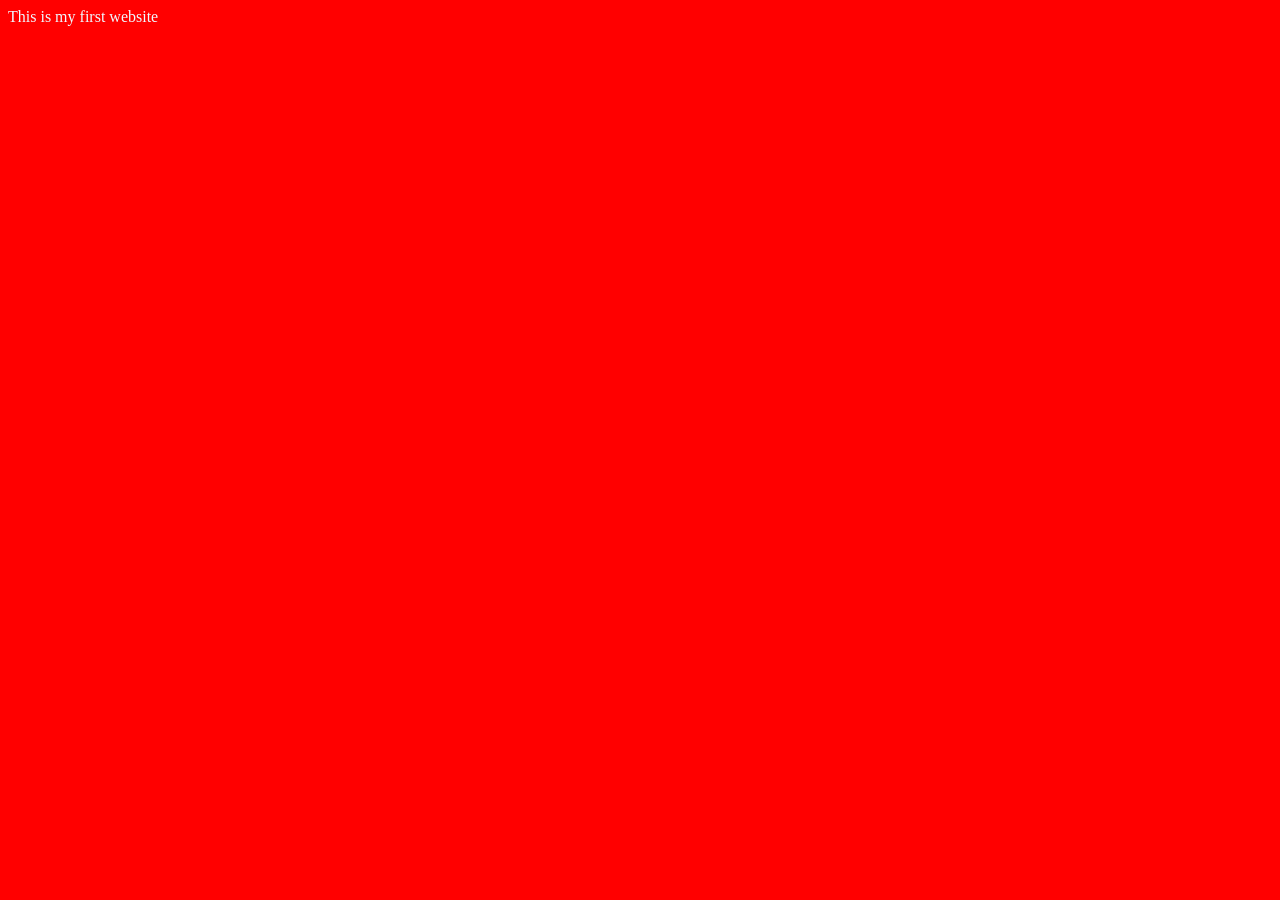
==== index.html @ 62a7deca "Add files via upload" ====
<!DOCTYPE html>
<html lang="en">
<head>
    <meta charset="UTF-8">
    <meta name="viewport" content="width=device-width, initial-scale=1.0">
    <title>Sigma Web Development Course</title>
    <link rel="stylesheet" href="style.css"
</head>
<body>

    This is my first website
    <script src="script.js"></script>

</body>
</html>
---- style.css ----
body{
    background-color: red;
    color:aliceblue;
}
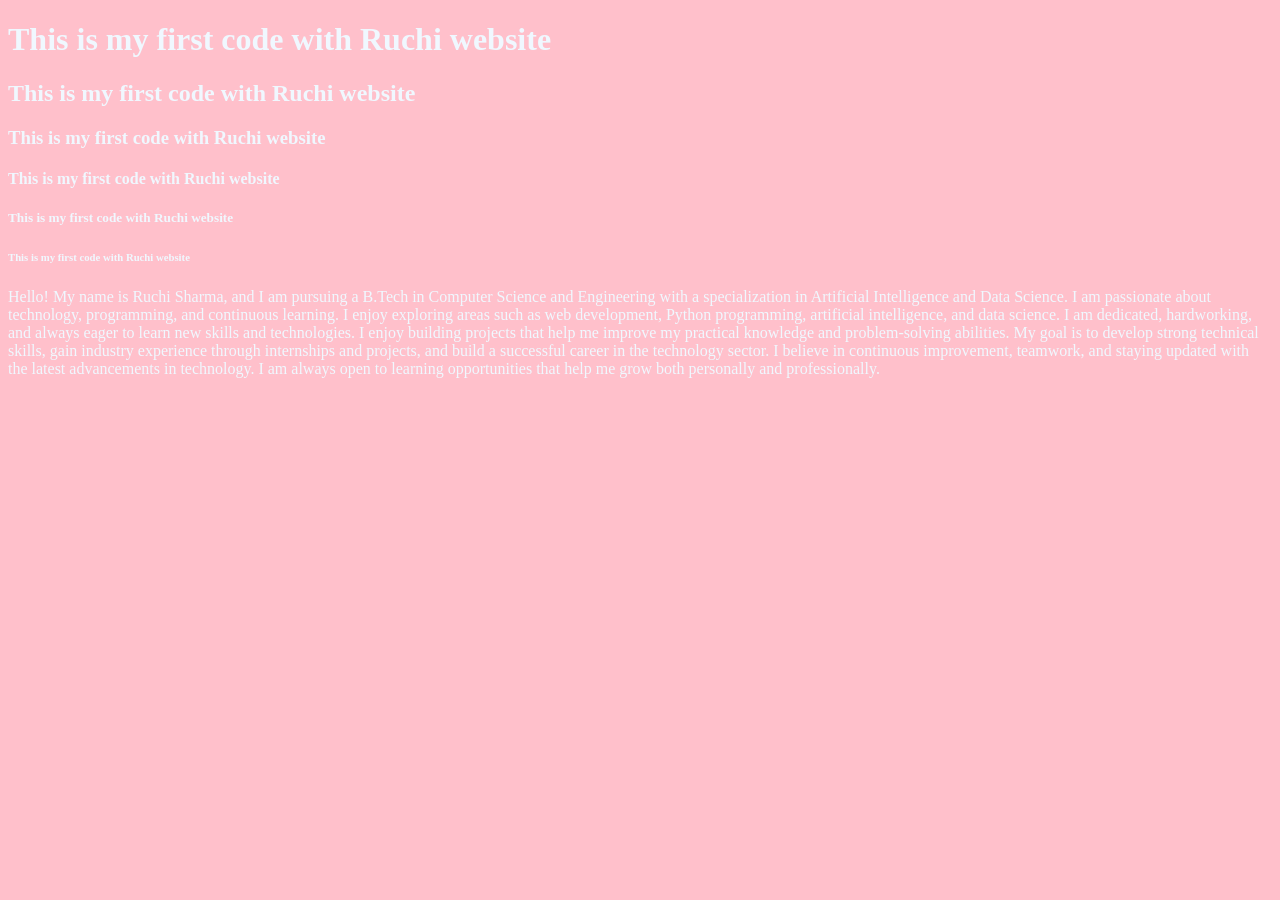
==== commit 750ddbec: "Add files via upload" ====
--- a/index.html
+++ b/index.html
@@ -3,13 +3,21 @@
 <head>
     <meta charset="UTF-8">
     <meta name="viewport" content="width=device-width, initial-scale=1.0">
-    <title>Sigma Web Development Course</title>
+    <title>My Bookmarks - CodeWithHarry</title>
     <link rel="stylesheet" href="style.css"
 </head>
 <body>
 
-    This is my first website
+    <h1>This is my first code with Ruchi website</h1>
+    <h2>This is my first code with Ruchi website</h2>
+    <h3>This is my first code with Ruchi website</h3>
+    <h4>This is my first code with Ruchi website</h4>
+    <h5>This is my first code with Ruchi website</h5>
+    <h6>This is my first code with Ruchi website</h6>
     <script src="script.js"></script>
-
+    <p>Hello! My name is Ruchi Sharma, and I am pursuing a B.Tech in Computer Science and Engineering with a specialization in Artificial Intelligence and Data Science. I am passionate about technology, programming, and continuous learning. I enjoy exploring areas such as web development, Python programming, artificial intelligence, and data science.
+I am dedicated, hardworking, and always eager to learn new skills and technologies. I enjoy building projects that help me improve my practical knowledge and problem-solving abilities. My goal is to develop strong technical skills, gain industry experience through internships and projects, and build a successful career in the technology sector.
+I believe in continuous improvement, teamwork, and staying updated with the latest advancements in technology. I am always open to learning opportunities that help me grow both personally and professionally.
+</p>
 </body>
 </html>
--- a/style.css
+++ b/style.css
@@ -1,4 +1,4 @@
 body{
-    background-color: red;
+    background-color: pink;
     color:aliceblue;
 }
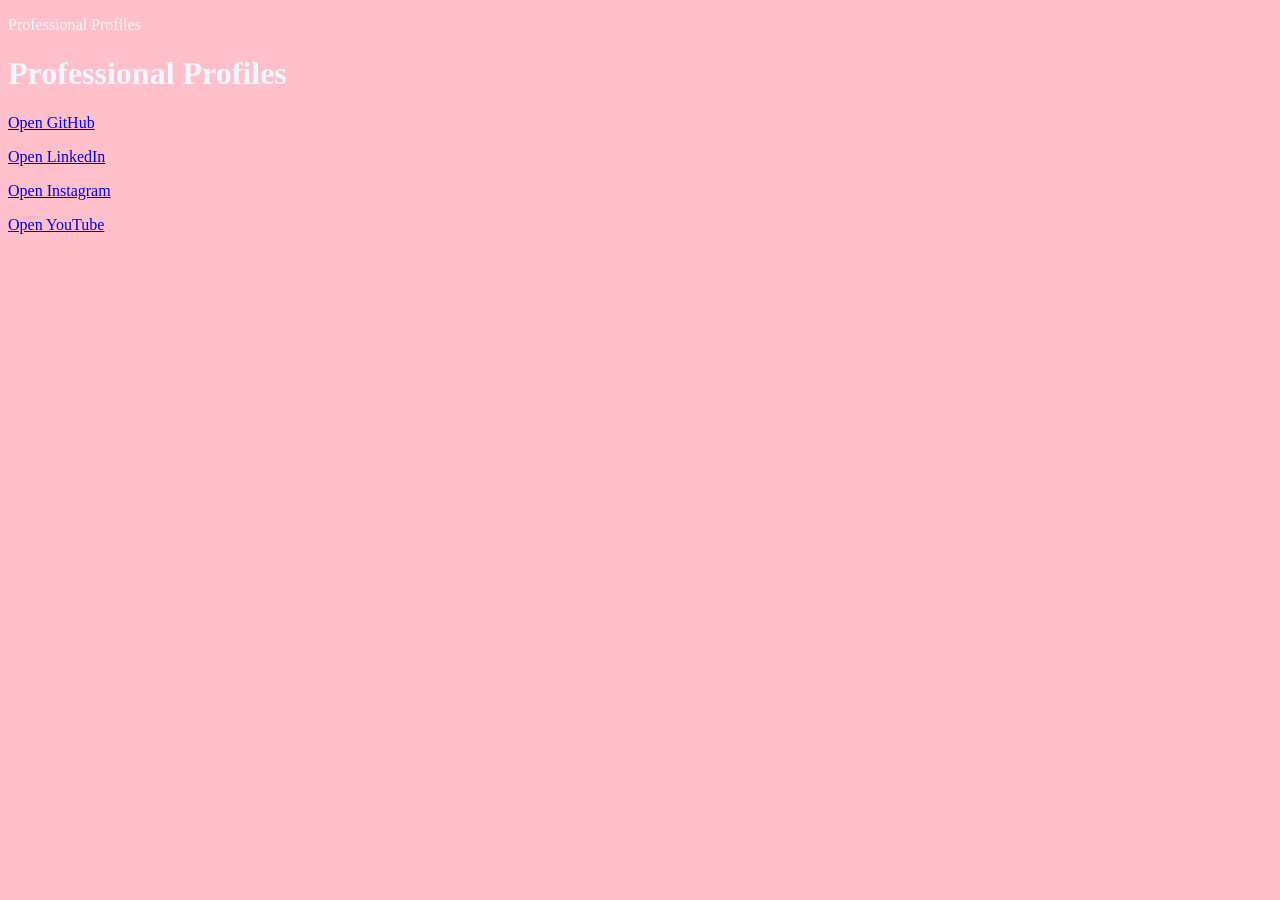
==== commit 4f282f5c: "Add files via upload" ====
--- a/index.html
+++ b/index.html
@@ -3,21 +3,26 @@
 <head>
     <meta charset="UTF-8">
     <meta name="viewport" content="width=device-width, initial-scale=1.0">
-    <title>My Bookmarks - CodeWithHarry</title>
+    <title>CodeWithRuchi</title>
     <link rel="stylesheet" href="style.css"
 </head>
 <body>
+    <p>Professional Profiles</p>
+    <h1>  Professional Profiles</h1>
 
-    <h1>This is my first code with Ruchi website</h1>
-    <h2>This is my first code with Ruchi website</h2>
-    <h3>This is my first code with Ruchi website</h3>
-    <h4>This is my first code with Ruchi website</h4>
-    <h5>This is my first code with Ruchi website</h5>
-    <h6>This is my first code with Ruchi website</h6>
+   
+<p><a href="https://github.com/ruchisharmaku-debug" target="_blank">Open GitHub</a></p>
+
+<p><a href="https://www.linkedin.com/in/ruchi-sharma-dev/" target="_blank">Open LinkedIn</a></p>
+
+<p><a href="https://www.instagram.com/heyitsruchi.2907/" target="_blank">Open Instagram</a></p>
+
+<p><a href="https://youtube.com/@__ruchisharma4971" target="_blank"> Open YouTube</a></p>
+   
+
     <script src="script.js"></script>
-    <p>Hello! My name is Ruchi Sharma, and I am pursuing a B.Tech in Computer Science and Engineering with a specialization in Artificial Intelligence and Data Science. I am passionate about technology, programming, and continuous learning. I enjoy exploring areas such as web development, Python programming, artificial intelligence, and data science.
-I am dedicated, hardworking, and always eager to learn new skills and technologies. I enjoy building projects that help me improve my practical knowledge and problem-solving abilities. My goal is to develop strong technical skills, gain industry experience through internships and projects, and build a successful career in the technology sector.
-I believe in continuous improvement, teamwork, and staying updated with the latest advancements in technology. I am always open to learning opportunities that help me grow both personally and professionally.
-</p>
+
+    
+
 </body>
 </html>
--- a/style.css
+++ b/style.css
@@ -1,4 +1,4 @@
 body{
     background-color: pink;
-    color:aliceblue;
+    color: aliceblue;
 }
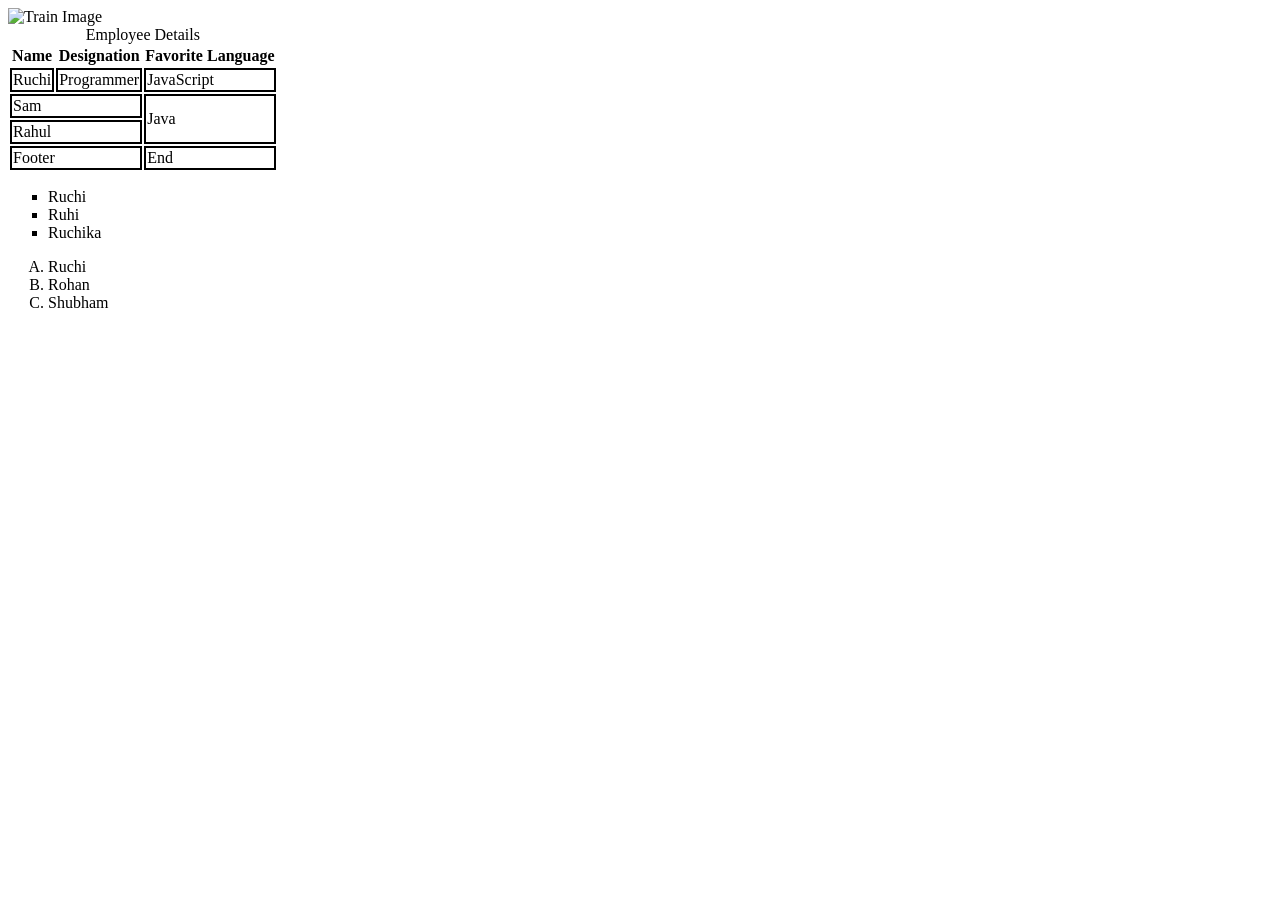
==== commit cab68832: "Add files via upload" ====
--- a/index.html
+++ b/index.html
@@ -3,26 +3,65 @@
 <head>
     <meta charset="UTF-8">
     <meta name="viewport" content="width=device-width, initial-scale=1.0">
-    <title>CodeWithRuchi</title>
-    <link rel="stylesheet" href="style.css"
+    <title>Images</title>
+    <link rel="stylesheet" href="style.css">
 </head>
+
 <body>
-    <p>Professional Profiles</p>
-    <h1>  Professional Profiles</h1>
 
-   
-<p><a href="https://github.com/ruchisharmaku-debug" target="_blank">Open GitHub</a></p>
+    <!-- Image -->
+    <img height="230" src="https://images.unsplash.com/photo-1535535112387-56ffe8db21ff?q=80&w=874&auto=format&fit=crop&ixlib=rb-4.1.0&ixid=M3wxMjA3fDB8MHxwaG90by1wYWdlfHx8fGVufDB8fHx8fA%3D%3D" alt="Train Image">
 
-<p><a href="https://www.linkedin.com/in/ruchi-sharma-dev/" target="_blank">Open LinkedIn</a></p>
+    <!-- Table -->
+    <table>
+        <caption>Employee Details</caption>
 
-<p><a href="https://www.instagram.com/heyitsruchi.2907/" target="_blank">Open Instagram</a></p>
+        <thead>
+            <tr>
+                <th>Name</th>
+                <th>Designation</th>
+                <th>Favorite Language</th>
+            </tr>
+        </thead>
 
-<p><a href="https://youtube.com/@__ruchisharma4971" target="_blank"> Open YouTube</a></p>
-   
+        <tbody>
+            <tr>
+                <td>Ruchi</td>
+                <td>Programmer</td>
+                <td>JavaScript</td>
+            </tr>
 
-    <script src="script.js"></script>
+            <tr>
+                <td colspan="2">Sam</td>
+                <td rowspan="2">Java</td>
+            </tr>
 
-    
+            <tr>
+                <td colspan="2">Rahul</td>
+            </tr>
+        </tbody>
+
+        <tfoot>
+            <tr>
+                <td colspan="2">Footer</td>
+                <td>End</td>
+            </tr>
+        </tfoot>
+    </table>
+
+    <!-- Unordered List -->
+    <ul type="square">
+        <li>Ruchi</li>
+        <li>Ruhi</li>
+        <li>Ruchika</li>
+    </ul>
+
+    <!-- Ordered List -->
+    <ol type="A">
+        <li>Ruchi</li>
+        <li>Rohan</li>
+        <li>Shubham</li>
+    </ol>
 
 </body>
 </html>
--- a/style.css
+++ b/style.css
@@ -1,4 +1,3 @@
-body{
-    background-color: pink;
-    color: aliceblue;
+td{
+    border: 2px solid black;
 }
